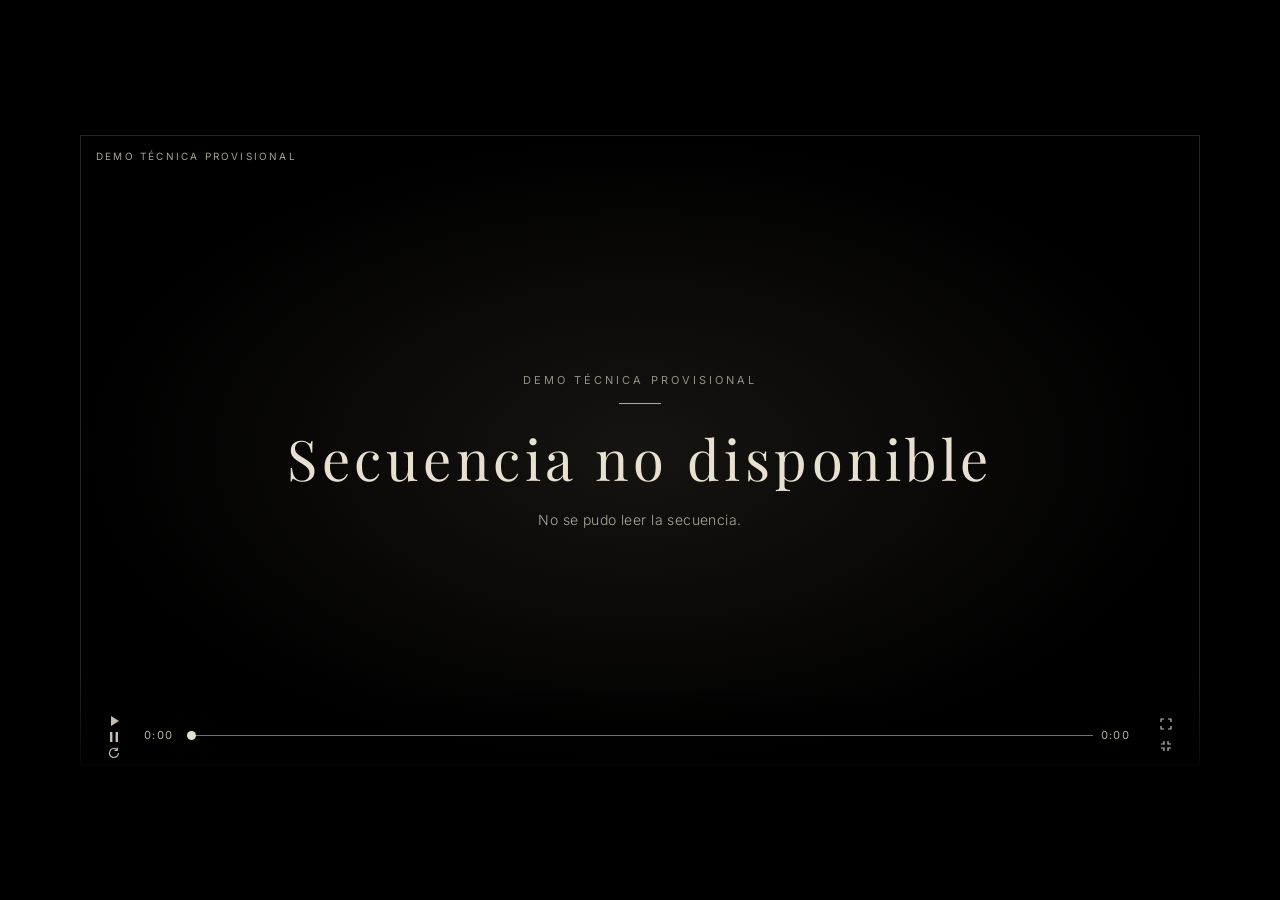
==== cinema/index.html @ 573e4686 "Agregar el reproductor cinematográfico provisional. La entrada, los controles y la pantalla completa" ====
<!DOCTYPE html>
<html lang="es">
<head>
    <meta charset="UTF-8">
    <meta name="viewport" content="width=device-width, initial-scale=1.0">
    <title>NOW, SEE YOURSELF</title>
    <link rel="preconnect" href="https://fonts.googleapis.com">
    <link rel="preconnect" href="https://fonts.gstatic.com" crossorigin>
    <link href="https://fonts.googleapis.com/css2?family=Inter:wght@300;400&family=Playfair+Display:wght@400&display=swap" rel="stylesheet">
    <link rel="stylesheet" href="player.css">
</head>
<body>
    <main class="cinema" id="cinema" data-state="entering">
        <h1 class="sr-only">NOW, SEE YOURSELF</h1>
        <div class="stage" id="stage">
            <div class="picture" id="picture">
                <p class="provisional" id="provisional">Demo técnica provisional</p>
                <video id="reel" playsinline preload="metadata" hidden></video>
                <div class="slate" id="slate"></div>
                <div class="entry" id="entry">
                    <p class="entry-title" id="entry-title">
                        <span>NOW,</span>
                        <span>SEE YOURSELF</span>
                    </p>
                </div>
                <div class="controls" id="controls" hidden>
                    <button type="button" class="icon-button" id="play" aria-label="Reproducir">
                        <svg class="icon icon-play" viewBox="0 0 16 16" aria-hidden="true">
                            <polygon points="5,3 13,8 5,13" fill="currentColor"></polygon>
                        </svg>
                        <svg class="icon icon-pause" viewBox="0 0 16 16" aria-hidden="true" hidden>
                            <rect x="4" y="3" width="2.4" height="10" fill="currentColor"></rect>
                            <rect x="9.6" y="3" width="2.4" height="10" fill="currentColor"></rect>
                        </svg>
                        <svg class="icon icon-replay" viewBox="0 0 16 16" aria-hidden="true" hidden>
                            <path d="M12.5 8a4.5 4.5 0 1 1-1.3-3.2" fill="none" stroke="currentColor" stroke-width="1.2"></path>
                            <path d="M11.2 2.6v2.8h-2.8" fill="none" stroke="currentColor" stroke-width="1.2"></path>
                        </svg>
                    </button>
                    <span class="time" id="time">0:00</span>
                    <input id="seek" type="range" min="0" max="1000" value="0" aria-label="Posición" aria-valuemin="0" aria-valuemax="0" aria-valuenow="0">
                    <span class="time" id="length">0:00</span>
                    <button type="button" class="icon-button" id="full" aria-label="Pantalla completa">
                        <svg class="icon icon-enter" viewBox="0 0 16 16" aria-hidden="true">
                            <path d="M3 6V3h3M10 3h3v3M13 10v3h-3M6 13H3v-3" fill="none" stroke="currentColor" stroke-width="1.2"></path>
                        </svg>
                        <svg class="icon icon-exit" viewBox="0 0 16 16" aria-hidden="true" hidden>
                            <path d="M6 3v3H3M10 3v3h3M13 10h-3v3M6 13v-3H3" fill="none" stroke="currentColor" stroke-width="1.2"></path>
                        </svg>
                    </button>
                </div>
            </div>
        </div>
        <p class="sr-only" id="status" aria-live="polite"></p>
        <p class="sr-only">Espacio pausa. Las flechas buscan. F pone pantalla completa. La proyección actual es una demo técnica provisional, sin escenas ni música.</p>
    </main>
    <noscript>
        <p>NOW, SEE YOURSELF necesita JavaScript para la demo técnica provisional.</p>
    </noscript>
    <script src="player.js"></script>
</body>
</html>
---- cinema/player.css ----
* {
    box-sizing: border-box;
}

html,
body {
    margin: 0;
    min-height: 100%;
    background: #000;
    color: #e8e0d0;
}

body {
    font-family: Inter, "Helvetica Neue", sans-serif;
}

.cinema {
    min-height: 100dvh;
    display: grid;
    place-items: center;
    background: #000;
}

.stage {
    width: min(1120px, calc(100vw - 32px), calc((100dvh - 32px) * 16 / 9));
    aspect-ratio: 16 / 9;
    position: relative;
    background: #000;
}

.stage.is-fill {
    position: fixed;
    inset: 0;
    z-index: 30;
    width: 100%;
    height: 100%;
    max-width: none;
    aspect-ratio: auto;
    display: grid;
    place-items: center;
}

.stage.is-fill .picture,
.stage:fullscreen .picture,
.stage:-webkit-full-screen .picture {
    position: relative;
    inset: auto;
    width: min(100vw, calc(100vh * 16 / 9));
    height: min(100vh, calc(100vw * 9 / 16));
}

.stage:fullscreen,
.stage:-webkit-full-screen {
    display: grid;
    place-items: center;
    background: #000;
    width: 100%;
    height: 100%;
}

.picture {
    position: absolute;
    inset: 0;
    overflow: hidden;
    background:
        radial-gradient(ellipse at center, #161411 0%, #000 70%);
    box-shadow: inset 0 0 0 1px rgba(232, 224, 208, 0.16);
    user-select: none;
}


.cinema[data-state="playing"]:not(.is-ui) .picture {
    cursor: none;
}

.provisional {
    position: absolute;
    z-index: 5;
    top: max(14px, env(safe-area-inset-top));
    left: max(16px, env(safe-area-inset-left));
    margin: 0;
    font-size: 10px;
    font-weight: 400;
    letter-spacing: 0.22em;
    text-transform: uppercase;
    line-height: 1.4;
    max-width: calc(100% - 32px);
    opacity: 0.72;
    pointer-events: none;
}

#reel {
    position: absolute;
    inset: 0;
    width: 100%;
    height: 100%;
    object-fit: contain;
    background: #000;
}

.slate,
.entry {
    position: absolute;
    inset: 0;
    display: flex;
    flex-direction: column;
    align-items: center;
    justify-content: center;
    text-align: center;
    padding: 8%;
    gap: 16px;
}

.entry {
    z-index: 4;
    background: #000;
    gap: 0;
    transition: opacity 1s ease;
}

.entry.is-done {
    opacity: 0;
    pointer-events: none;
}

.entry-title,
.slate-title {
    margin: 0;
    font-family: "Playfair Display", Georgia, serif;
    font-weight: 400;
    font-size: clamp(36px, 6.6vw, 84px);
    line-height: 0.95;
    letter-spacing: 0.045em;
}

.entry-title span,
.slate-title span {
    display: block;
}

.entry-title span {
    opacity: 0;
    transform: translateY(14px);
    animation: rise 1.5s ease forwards;
}

.entry-title span + span {
    animation-delay: 0.5s;
}

.slate.is-in {
    animation: fade 0.7s ease;
}

.slate-kicker {
    margin: 0;
    font-size: 11px;
    font-weight: 400;
    letter-spacing: 0.28em;
    text-transform: uppercase;
    opacity: 0.62;
}

.slate-heading {
    margin: 0;
    font-family: "Playfair Display", Georgia, serif;
    font-weight: 400;
    font-size: clamp(28px, 4.4vw, 56px);
    letter-spacing: 0.08em;
}

.slate-note {
    margin: 0;
    max-width: 28em;
    font-size: 14px;
    font-weight: 300;
    letter-spacing: 0.03em;
    opacity: 0.72;
}

.rule {
    width: 42px;
    height: 1px;
    margin: 0;
    border: 0;
    background: rgba(232, 224, 208, 0.75);
}

.controls {
    position: absolute;
    z-index: 3;
    left: 0;
    right: 0;
    bottom: 0;
    display: flex;
    align-items: center;
    gap: 8px;
    padding: 36px 12px max(8px, env(safe-area-inset-bottom));
    background: linear-gradient(transparent, rgba(0, 0, 0, 0.78));
    opacity: 0;
    transition: opacity 0.45s ease;
}

.cinema.is-ui .controls,
.cinema[data-state="paused"] .controls,
.cinema[data-state="ended"] .controls,
.controls:focus-within {
    opacity: 1;
}

.icon-button {
    width: 44px;
    height: 44px;
    display: grid;
    place-items: center;
    padding: 0;
    border: 0;
    background: transparent;
    color: inherit;
    opacity: 0.86;
    cursor: pointer;
}

.icon-button:hover,
.icon-button:focus-visible {
    opacity: 1;
}

.icon-button:focus-visible,
#seek:focus-visible {
    outline: 1px solid rgba(232, 224, 208, 0.85);
    outline-offset: 3px;
}

.icon {
    width: 16px;
    height: 16px;
    display: block;
}

.time {
    min-width: 3.2em;
    font-size: 11px;
    font-weight: 400;
    letter-spacing: 0.12em;
    font-variant-numeric: tabular-nums;
    opacity: 0.8;
}

#seek {
    flex: 1;
    height: 44px;
    margin: 0;
    appearance: none;
    background: transparent;
    cursor: pointer;
}

#seek::-webkit-slider-runnable-track {
    height: 1px;
    background: rgba(232, 224, 208, 0.5);
}

#seek::-webkit-slider-thumb {
    appearance: none;
    width: 9px;
    height: 9px;
    margin-top: -4px;
    border: 0;
    border-radius: 50%;
    background: #e8e0d0;
}

#seek::-moz-range-track {
    height: 1px;
    background: rgba(232, 224, 208, 0.5);
}

#seek::-moz-range-thumb {
    width: 9px;
    height: 9px;
    border: 0;
    border-radius: 50%;
    background: #e8e0d0;
}

.sr-only {
    position: absolute;
    width: 1px;
    height: 1px;
    padding: 0;
    margin: -1px;
    overflow: hidden;
    clip: rect(0, 0, 0, 0);
    white-space: nowrap;
    border: 0;
}

@keyframes rise {
    to {
        opacity: 1;
        transform: none;
    }
}

@keyframes fade {
    from {
        opacity: 0;
    }
    to {
        opacity: 1;
    }
}

@media (prefers-reduced-motion: reduce) {
    .entry,
    .controls,
    .slate.is-in,
    .entry-title span {
        animation: none;
        transition: none;
        opacity: 1;
        transform: none;
    }

    .entry.is-done {
        opacity: 0;
    }
}

@media (max-width: 640px) {
    .slate-note {
        font-size: 13px;
    }
}
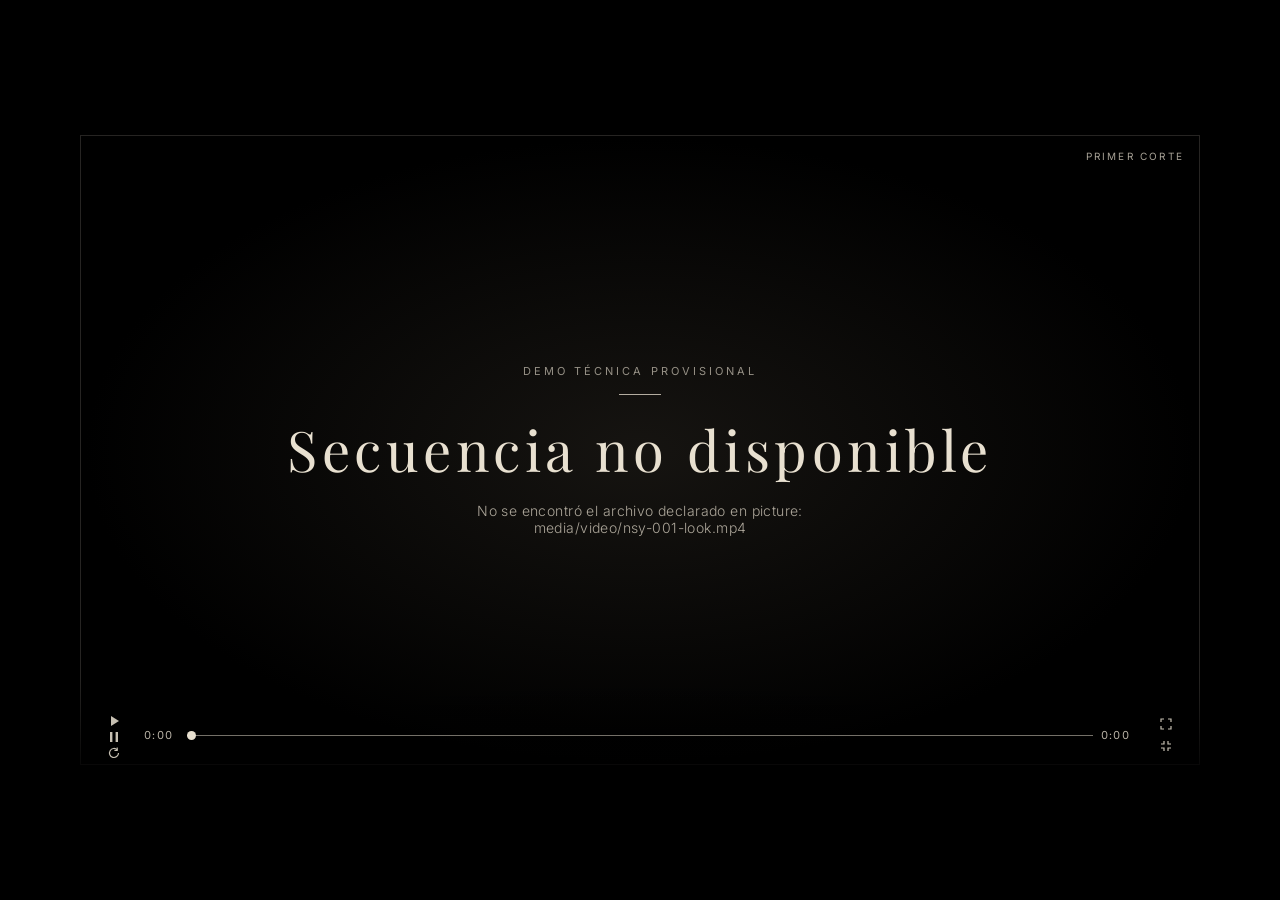
==== commit 71e82937: "Montar el primer corte mudo de NOW, SEE YOURSELF. Un solo plano: la fotografía original del balcón, " ====
--- a/cinema/index.html
+++ b/cinema/index.html
@@ -14,7 +14,7 @@
         <h1 class="sr-only">NOW, SEE YOURSELF</h1>
         <div class="stage" id="stage">
             <div class="picture" id="picture">
-                <p class="provisional" id="provisional">Demo técnica provisional</p>
+                <p class="provisional" id="provisional">Primer corte</p>
                 <video id="reel" playsinline preload="metadata" hidden></video>
                 <div class="slate" id="slate"></div>
                 <div class="entry" id="entry">
@@ -52,7 +52,7 @@
             </div>
         </div>
         <p class="sr-only" id="status" aria-live="polite"></p>
-        <p class="sr-only">Espacio pausa. Las flechas buscan. F pone pantalla completa. La proyección actual es una demo técnica provisional, sin escenas ni música.</p>
+        <p class="sr-only">Espacio pausa. Las flechas buscan. F pone pantalla completa. Esto es un primer corte mudo, no la película terminada.</p>
     </main>
     <noscript>
         <p>NOW, SEE YOURSELF necesita JavaScript para la demo técnica provisional.</p>
--- a/cinema/player.css
+++ b/cinema/player.css
@@ -77,7 +77,7 @@
     position: absolute;
     z-index: 5;
     top: max(14px, env(safe-area-inset-top));
-    left: max(16px, env(safe-area-inset-left));
+    right: max(16px, env(safe-area-inset-right));
     margin: 0;
     font-size: 10px;
     font-weight: 400;
@@ -121,6 +121,10 @@
 .entry.is-done {
     opacity: 0;
     pointer-events: none;
+}
+
+.entry.is-film {
+    transition-duration: 0.4s;
 }
 
 .entry-title,
